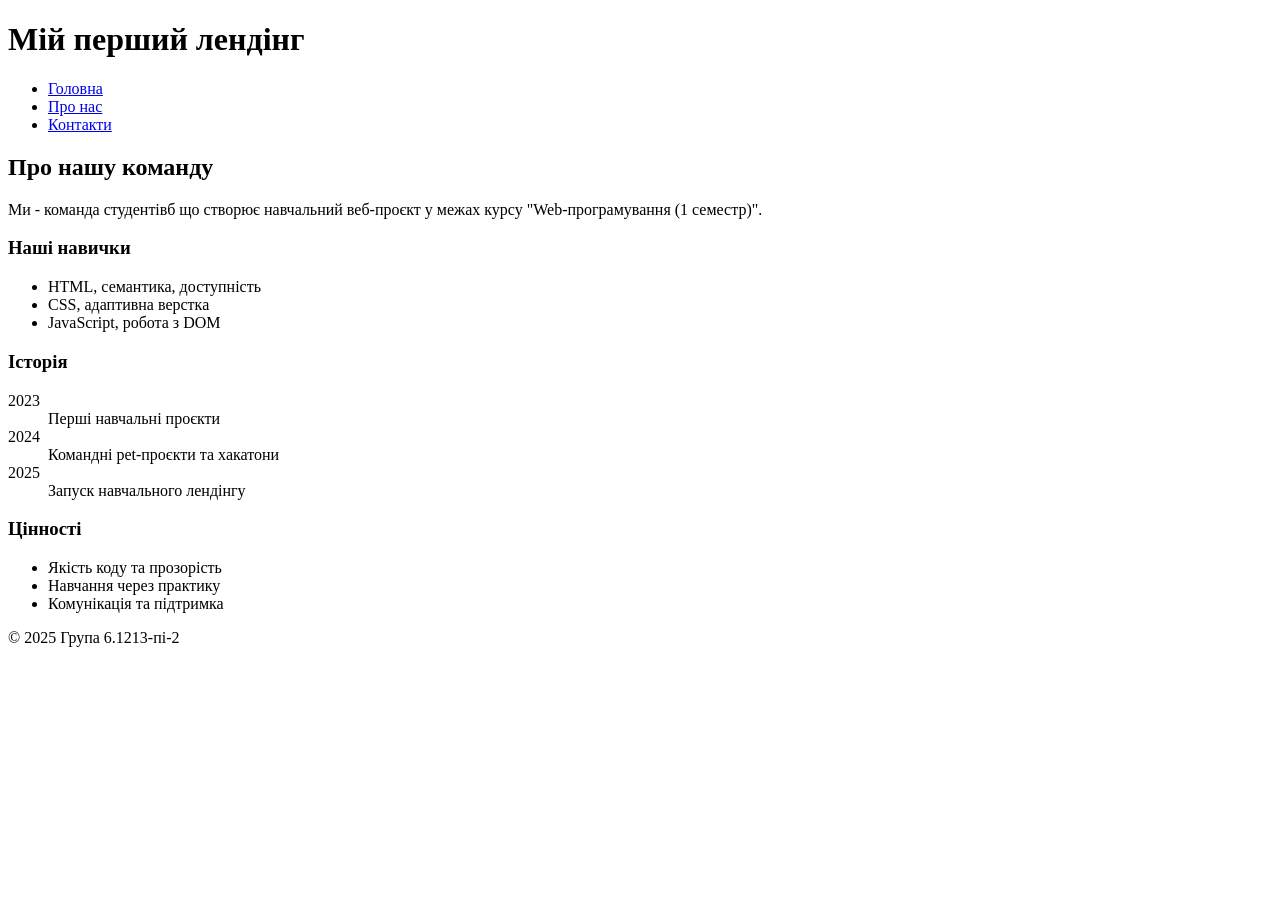
==== about.html @ 329094ee "Lab 2: Add html pages: about and contacts" ====
<!DOCTYPE html>
<html lang="uk">
    <head>
        <meta charset="UTF-8" />
        <meta name="viewport" content="width=device-width, initial-scale=1.0" />
        <title>Лабораторна 2 - Про нас</title>
        <meta name="descripiton" content="Інформація про команду, навички та історію розвитку проєкту."/>
        <link rel="icon" href="assets/images/favicon.ico" />
    </head>

    <body>
        <header class="site-header">
        <h1 id="site-title">Мій перший лендінг</h1>
        <nav class="site-nav" aria-label="Головна навігація">
            <ul>
                <li> <a href="index.html">Головна</a></li>
                <li> <a href="about.html" aria current="page">Про нас</a></li>
                <li> <a href="contacts.html">Контакти</a></li>
            </ul>
        </nav>
        </header>

    <main id="main">
        <article class="about-intro">
            <header><h2>Про нашу команду</h2></header>
            <p>Ми - команда студентівб що створює навчальний веб-проєкт у межах курсу "Web-програмування (1 семестр)". </p>
        </article>

        <section aria-labelledby="skills-title" class="skills">
            <h3 id="skills-title">Наші навички</h3>

            <ul>
                <li>HTML, семантика, доступність</li>
                <li>CSS, адаптивна верстка</li>
                <li>JavaScript, робота з DOM</li>
            </ul>
        </section>

        <section aria-labelledby="history-title" class="history">
            <h3 id="history-title">Історія</h3>
            
            <dl>
                <dt>2023</dt>
                <dd>Перші навчальні проєкти</dd>
                <dt>2024</dt>
                <dd>Командні pet-проєкти та хакатони</dd>
                <dt>2025</dt>
                <dd>Запуск навчального лендінгу</dd>
            </dl>
        </section>
    </main>


    <aside class="sidebar" aria-label="Додаткова інформація">
        <h3>Цінності</h3>
        
        <ul>
            <li>Якість коду та прозорість</li>
            <li>Навчання через практику</li>
            <li>Комунікація та підтримка</li>
        </ul>
    </aside>


        <footer class="site-footer">
        <p>© 2025 Група 6.1213-пі-2</p>
        </footer>
    </body>
</html>
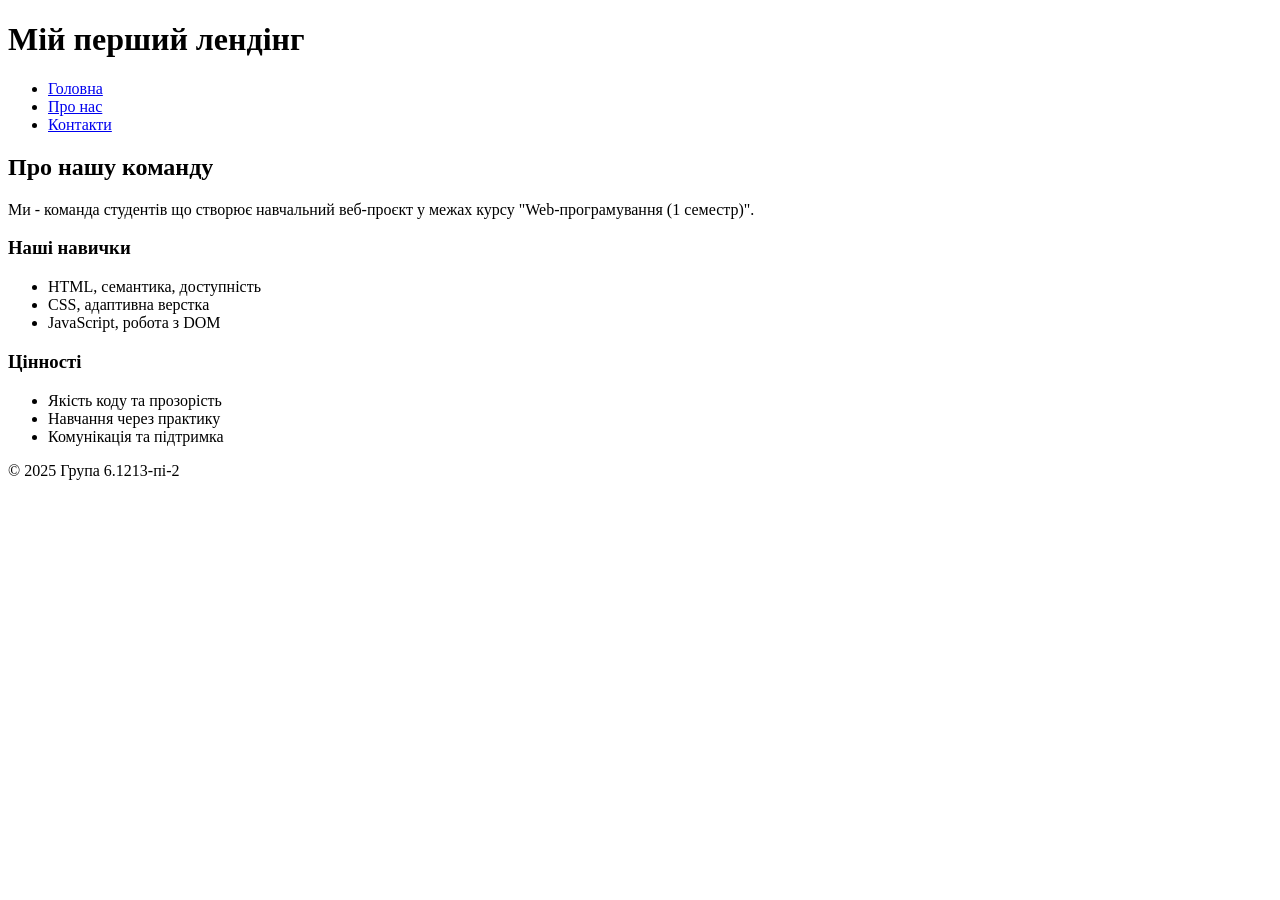
==== commit 22d86aab: "Lab3: Update html structure and add BEM" ====
--- a/about.html
+++ b/about.html
@@ -9,61 +9,50 @@
     </head>
 
     <body>
-        <header class="site-header">
-        <h1 id="site-title">Мій перший лендінг</h1>
-        <nav class="site-nav" aria-label="Головна навігація">
-            <ul>
-                <li> <a href="index.html">Головна</a></li>
-                <li> <a href="about.html" aria current="page">Про нас</a></li>
-                <li> <a href="contacts.html">Контакти</a></li>
+        <header class="header">
+        <h1 class="header__title">Мій перший лендінг</h1>
+        <nav class="navigation">
+            <ul class="navigation__list">
+                <li class="navigation__item"> <a href="index.html" class="navigation__link" >Головна</a></li>
+                <li class="navigation__item"> <a href="about.html" class="navigation__link" aria current="page">Про нас</a></li>
+                <li class="navigation__item"> <a href="contacts.html" class="navigation__link">Контакти</a></li>
             </ul>
         </nav>
-        </header>
+    </header>
 
-    <main id="main">
-        <article class="about-intro">
-            <header><h2>Про нашу команду</h2></header>
-            <p>Ми - команда студентівб що створює навчальний веб-проєкт у межах курсу "Web-програмування (1 семестр)". </p>
+    <main class="main">
+
+        <article class="about-article">
+            <h2 class="about-article__title">Про нашу команду</h2>
+            <p class="about-article__text">Ми - команда студентів що створює навчальний веб-проєкт у межах курсу "Web-програмування (1 семестр)". </p>
         </article>
 
-        <section aria-labelledby="skills-title" class="skills">
-            <h3 id="skills-title">Наші навички</h3>
+        <section class="skills">
+            <h3 class="skills__title">Наші навички</h3>
 
-            <ul>
-                <li>HTML, семантика, доступність</li>
-                <li>CSS, адаптивна верстка</li>
-                <li>JavaScript, робота з DOM</li>
+            <ul class="skills__list">
+                <li class="skills__item">HTML, семантика, доступність</li>
+                <li class="skills__item">CSS, адаптивна верстка</li>
+                <li class="skills__item">JavaScript, робота з DOM</li>
             </ul>
         </section>
 
-        <section aria-labelledby="history-title" class="history">
-            <h3 id="history-title">Історія</h3>
-            
-            <dl>
-                <dt>2023</dt>
-                <dd>Перші навчальні проєкти</dd>
-                <dt>2024</dt>
-                <dd>Командні pet-проєкти та хакатони</dd>
-                <dt>2025</dt>
-                <dd>Запуск навчального лендінгу</dd>
-            </dl>
-        </section>
     </main>
 
 
-    <aside class="sidebar" aria-label="Додаткова інформація">
-        <h3>Цінності</h3>
+    <aside class="sidebar sidebar--values" aria-label="Додаткова інформація">
+        <h3 class="sidebar__title">Цінності</h3>
         
-        <ul>
-            <li>Якість коду та прозорість</li>
-            <li>Навчання через практику</li>
-            <li>Комунікація та підтримка</li>
+        <ul class="sidebar__list">
+            <li class="sidebar__item">Якість коду та прозорість</li>
+            <li class="sidebar__item">Навчання через практику</li>
+            <li class="sidebar__item">Комунікація та підтримка</li>
         </ul>
     </aside>
 
 
-        <footer class="site-footer">
-        <p>© 2025 Група 6.1213-пі-2</p>
-        </footer>
+    <footer class="footer">
+        <p class="footer__text">© 2025 Група <span class="footer__group-name"> 6.1213-пі-2 </span></p>
+    </footer>
     </body>
 </html>
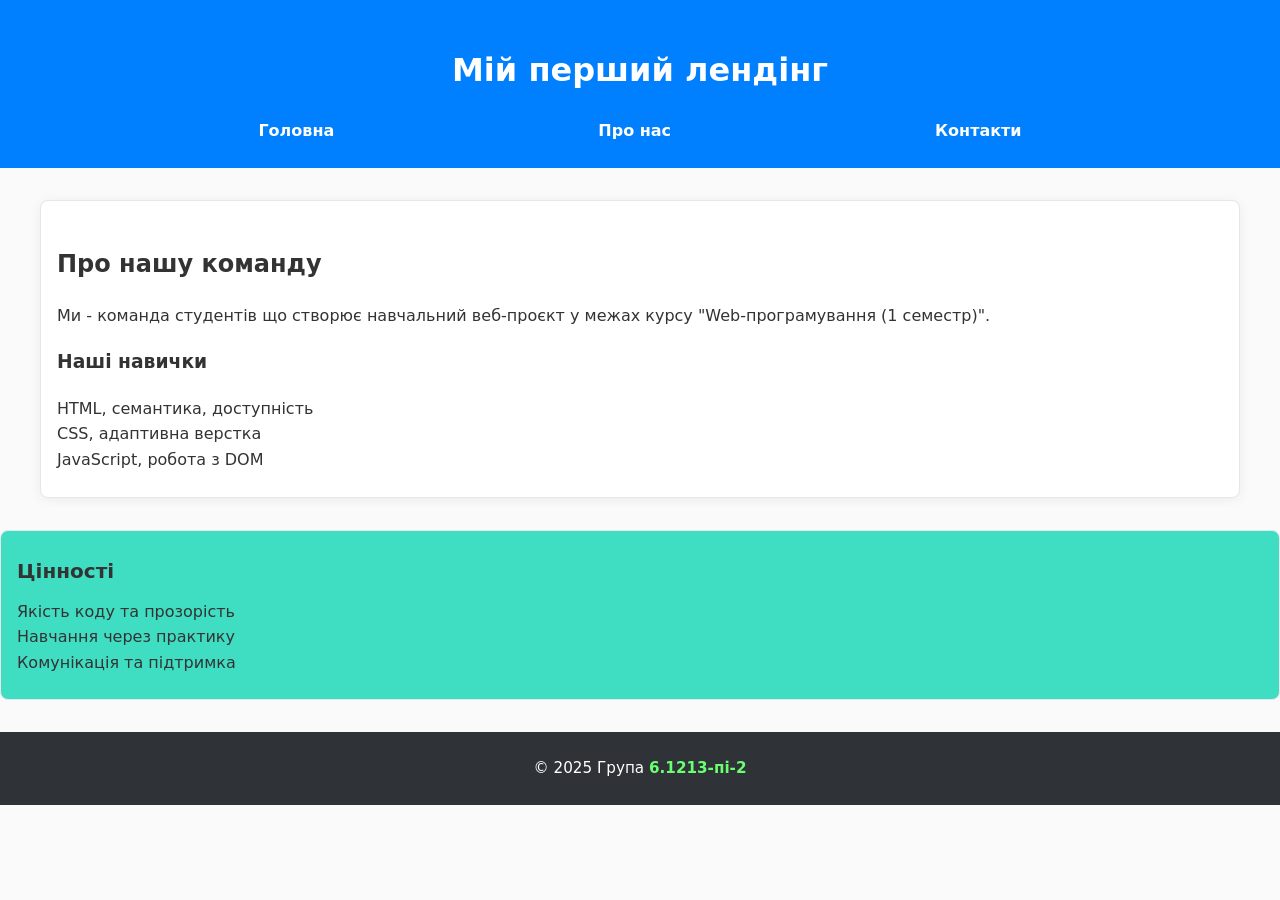
==== commit b75dc59e: "Lb3: Add styles.css" ====
--- a/about.html
+++ b/about.html
@@ -1,27 +1,29 @@
 <!DOCTYPE html>
 <html lang="uk">
-    <head>
-        <meta charset="UTF-8" />
-        <meta name="viewport" content="width=device-width, initial-scale=1.0" />
-        <title>Лабораторна 2 - Про нас</title>
-        <meta name="descripiton" content="Інформація про команду, навички та історію розвитку проєкту."/>
-        <link rel="icon" href="assets/images/favicon.ico" />
-    </head>
+<head>
+    <meta charset="UTF-8" />
+    <meta name="viewport" content="width=device-width, initial-scale=1.0" />
+    <meta name="descripiton" content="Інформація про команду, навички та історію розвитку проєкту."/>
+    <title>Лабораторна 2 - Про нас</title>
+    <link rel="icon" href="assets/images/favicon.ico" />
+    <link rel="stylesheet" href="styles.css"/>
+</head>
 
-    <body>
-        <header class="header">
+
+<body>
+    <header class="header">
         <h1 class="header__title">Мій перший лендінг</h1>
         <nav class="navigation">
-            <ul class="navigation__list">
-                <li class="navigation__item"> <a href="index.html" class="navigation__link" >Головна</a></li>
-                <li class="navigation__item"> <a href="about.html" class="navigation__link" aria current="page">Про нас</a></li>
-                <li class="navigation__item"> <a href="contacts.html" class="navigation__link">Контакти</a></li>
-            </ul>
+        <ul class="navigation__list">
+            <li class="navigation__item"> <a href="index.html" class="navigation__link" >Головна</a></li>
+            <li class="navigation__item"> <a href="about.html" class="navigation__link" aria current="page">Про нас</a></li>
+            <li class="navigation__item"> <a href="contacts.html" class="navigation__link">Контакти</a></li>
+        </ul>
         </nav>
     </header>
 
+
     <main class="main">
-
         <article class="about-article">
             <h2 class="about-article__title">Про нашу команду</h2>
             <p class="about-article__text">Ми - команда студентів що створює навчальний веб-проєкт у межах курсу "Web-програмування (1 семестр)". </p>
@@ -36,11 +38,10 @@
                 <li class="skills__item">JavaScript, робота з DOM</li>
             </ul>
         </section>
-
     </main>
 
 
-    <aside class="sidebar sidebar--values" aria-label="Додаткова інформація">
+    <aside class="sidebar sidebar--values" aria-label="Цінності">
         <h3 class="sidebar__title">Цінності</h3>
         
         <ul class="sidebar__list">
@@ -54,5 +55,5 @@
     <footer class="footer">
         <p class="footer__text">© 2025 Група <span class="footer__group-name"> 6.1213-пі-2 </span></p>
     </footer>
-    </body>
+</body>
 </html>
--- a/styles.css
+++ b/styles.css
@@ -0,0 +1,369 @@
+
+*, *::before, *::after {     /* врахування можливих додавань селекторів із псевдоелементами before/after */
+    box-sizing: border-box;  /* ширина/висота включає до content - padding+border */
+}
+
+/* оголошує css-змінні (custom properties) централізовані токени дизайну (кольори, відступи, радіуси) */
+:root {                      
+    --container-max: 1200px; /* максимальна ширина контенту */
+    /* відносно розміру шрифту кореня (html): html {font-size: 16px;}, 16px = 1 rem */
+    --space-1: 0.25rem;      /* 4px */
+    --space-2: 0.5rem;       /* 8px */
+    --space-3: 0.75rem;      /* 12px */
+    --space-4: 1rem;         /* 16px */
+    --space-5: 1.5rem;       /* 24px */
+    --space-6: 2rem;         /* 32px */
+    --space-7: 15rem;
+
+    --radius-1: 4px;
+    --radius-2: 8px;
+
+    --c-bg: #fafafa;       /* фон сторінки */
+    --c-surface: #ffffff;  /* фон «карток»/секцій */
+    --c-text: #333333;     /* основний текст */
+    --c-muted: #606368;    /* приглушений текст */
+    --c-border: #e5e7eb;   /* світла межа */
+    --c-primary: #007FFF;  /* базовий синій */
+    --c-hover: #00ace6;    /* темніший синій для hover */
+    --c-accent: #69ff70;   /* акцент для дрібних підсвіток */
+    --shadow-1: 0 2px 12px rgba(0,0,0,0.06); /* м’яка тінь */
+}
+
+/* Базова типографіка та фон документа */
+html { font-size: 16px;}      /* коренева база (1rem = 16px) */
+
+body {
+    margin: 0;                /* обнуляємо стандартні відступи браузера */
+    color: var(--c-text);     /* колір тексту зі змінної */
+    background: var(--c-bg);
+    font-family: system-ui, -apple-system, Segoe UI, Roboto, Arial, sans-serif; /* сучасний стек шрифтів */
+    line-height: 1.6;         /* міжрядкова відстань */
+}
+
+/* Скидання маркерів списків там, де потрібно керувати стилями вручну*/
+ul[class], ol[class] {
+    list-style: none;         /* вимикаємо маркери, якщо у списку є свій class */
+    margin: 0;
+    padding: 0;
+}
+
+/* Посилання за замовчуванням */
+a {
+    color: var(--c-hover);   /* фірмовий колір для посилань */
+    text-decoration: none;   /* знімаємо підкреслення (додамо на :hover) */
+}
+
+a:hover, a:focus-visible {
+    text-decoration: underline; /* повертаємо підкреслення при взаємодії */
+    outline: none;           /* outline прибираємо, бо використовуємо underline */
+}
+
+
+/*-----------------------------------------------------------------------------------------
+BEM: .header, .nav
+-------------------------------------------------------------------------------------------*/
+
+.header {
+    background: var(--c-primary);  /* суцільний колір фону шапки */
+    color: #fff;                 /* білий текст поверх синього */
+    padding: var(--space-5) var(--space-4); /* внутрішні відступи (top/bottom, left/right) */
+    text-align: center;            /* вирівнюємо контент по центру */
+}
+
+.header-title {
+    margin: 0;                     /* прибираємо дефолтний відступ заголовка */
+    font-size: 1.5rem;
+}
+
+/* Навігація як окремий блок */
+.navigation__list {
+    display: inline-flex;          /* виводимо пункти меню в рядок */
+    gap: var(--space-7);           /* проміжок між пунктами */
+    margin-top: var(--space-5);    /* відступ від заголовка */
+}
+
+.navigation__link {
+    color: #fff;                 /* білі лінк-и поверх синього фону */
+    font-weight: 600;              /* трохи щільніший текст */
+    padding: var(--space-2) var(--space-3); /* клікабельна зона (top/bottom, left/right) */
+    border-radius: var(--radius-1);         /* ледь заокруглені кути */
+}
+
+.navigation__link:hover, 
+.navigation__link:focus-visible {
+    background: rgba(255,255,255,0.15);   /* підсвічуємо елемент меню при взаємодії */
+}
+
+
+/*-----------------------------------------------------------------------------------------
+Основний контент - BEM: .main, .article
+-------------------------------------------------------------------------------------------*/
+
+.main {
+    max-width: var(--container-max);        /* обмежуємо ширину центрального контейнера */
+    margin: var(--space-6) auto;            /* центруємо (auto по горизонталі) + зовнішні відступи) */
+    padding: var(--space-5) var(--space-4); /* внутрішні відступи секції (top/bottom, left/right) */
+    background: var(--c-surface);           
+    border: 1px solid var(--c-border);      /* тонка рамка для відділення від фону */
+    border-radius: var(--radius-2);
+    box-shadow: var(--shadow-1);
+}
+
+.main__title {
+    margin: 0 0 var(--space-5);              /* прибираємо верхній відступ, додаємо нижній */
+    font-size: 1.75rem;                      /* видимий підзаголовок розділу */
+    line-height: 1.3;                        /* щільніший заголовок */
+}
+
+.article {
+    margin-bottom: var(--space-5);
+}
+
+.article + .article {
+    margin-top: var(--space-6);              /* відступ між статтями, якщо їх кілька */
+}
+
+.article__title {
+    margin: 0 0 var(--space-3);
+    font-size: 1.5rem;
+}
+
+.article__text {
+    margin: 0 0 var(--space-5);
+}
+
+
+/*-----------------------------------------------------------------------------------------
+Медіа-блок - BEM: .main, .article 
+            (<figure class="media article__media media--framed">...</figure>)
+-------------------------------------------------------------------------------------------*/
+.media {
+    margin: var(--space-5) 0;                /* відступи (top/bottom, left/right) */
+}
+
+.media--framed {
+    width: max-content;                      /* ширина = ширина контенту */
+    margin: 0 auto;                          /* відступи залишаються, але додається центрування */
+    background: #fafafa;                   /* ледь помітна підкладка */
+    border: 6px solid var(--c-border);       /* тонка рамка */
+    border-radius: var(--radius-2);
+    padding: var(--space-3);                 /* внутрішній відступ контенту */
+}
+
+.media__img {
+    display: block;
+    width: 100%;
+    height: auto;
+    border-radius: var(--radius-1);
+}
+
+.media__caption {
+    margin-top: var(--space-2);
+    color: var(--c-muted);
+    font-size: 0.875rem;
+    text-align: center;
+} 
+
+
+/*-----------------------------------------------------------------------------------------
+BEM: .services
+-------------------------------------------------------------------------------------------*/
+
+.services__title {
+    margin: 0 0 var(--space-3);
+    font-size: 1.25rem;
+}
+
+.services__table {
+    width: 100%;                             /* таблиця займає всю доступну ширину */
+    border-collapse: collapse;               /* межі клітинок складаються в одну лінію */
+    border: 1px solid var(--c-border);
+    border-radius: var(--radius-1);
+    overflow: hidden;                        /* обрізає елемент який виходить за межі блоку */
+}
+
+.services__header,
+.services__cell {
+    padding: var(--space-3) var(--space-4);  /* внутрішні відступи (top/bottom, left/right) */
+    border-bottom: 1px solid var(--c-border); /* горизонтальні лінії між рядками */
+}
+
+.servides__header {
+    background:#f7f7f9;                    /* світлий фон заголовків стовпців */
+    text-align: left;                        /* вирівнювання тексту */
+    font-weight: 600;                        /* Semi-Bold */
+}
+
+
+/*-----------------------------------------------------------------------------------------
+BEM: .sidebar + модифікатори
+-------------------------------------------------------------------------------------------*/
+
+.sidebar {
+    background: var(--c-surface); 
+    border: 1px solid var(--c-border);
+    border-radius: var(--radius-2);
+    padding: var(--space-5) var(--space-4);
+    margin: var(--space-5) 0;                /* відступи від інших блоків (top/bottom, left/right) */
+}
+
+.sidebar__title {
+    margin: 0 0 var(--space-3);
+    font-size: 1.25rem;
+}
+
+.sidebar__list {
+    display: grid;                            /* сітка для однакових відступів між пунктами */
+}
+
+.sidebar__item {
+    color: var(--c-text);                     /* спадкуємо загальний колір тексту */
+}
+
+.sidebar__link {
+    color: var(--c-hover);                  /* підкреслюємо, що це посилання */
+}
+
+.sidebar__link:hover,
+.sidebar__link:focus-visible {
+    text-decoration: underline;               /* підкреслення при взаємодії */
+}
+.sidebar--links {
+    background: #F0FFFF;                    /* колір тла модифікатора */
+}  
+
+.sidebar--values {
+    background: #3fdec3;                    /* колір тла модифікатора */
+}
+
+.sidebar--social {
+    background: #ade3f8;                    /* колір тла модифікатора */
+}
+
+
+/*-----------------------------------------------------------------------------------------
+BEM: .footer
+-------------------------------------------------------------------------------------------*/
+.footer {
+    background: #2f3338;                    /* темний фон */
+    color: #fff;                            /* світлий текст */
+    text-align: center;                       /* центруємо вміст */
+    padding: var(--space-5) var(--space-4);   /* внутрішні відступи */
+    margin-top: var(--space-6);               /* відділяємо від контенту зверху */
+}
+
+.footer__text {
+    margin: 0;
+    font-size: 0.95rem;
+}
+.footer__group-name {
+    color: var(--c-accent);               /* виділяємо назву групи акцентним кольором */
+    font-weight: 700;                     /* підсилюємо */
+}
+
+
+/*-----------------------------------------------------------------------------------------
+BEM: .contact-form
+-------------------------------------------------------------------------------------------*/
+
+/* Обгортка форми */
+.contact-form {
+    width:100%;                           /* форма тягнеться на всю ширину контейнера */
+    max-width: 640px;                     /* але не більше за 640px — комфортна читабельність */
+    margin: 0 auto;                       /* центруємо форму в межах .main */
+    padding: var(--space-6);
+    background: #ffffff;         
+    border: 1px solid var(--c-border);    
+    border-radius: var(--radius-2);       
+    box-shadow: var(--shadow-1);          /* легка тінь — візуально піднімає форму над фоном */
+}
+
+/* Загальне для рядків форми */
+.contact-form__item {
+    display: grid;                        /* сітка для вертикального вирівнювання лейбла і поля */
+    gap: var(--space-2);                  /* проміжки між label та input */
+    margin-bottom: var(--space-4);        /* відступ низу рядка від наступного рядка */
+}
+
+.contact-form__label {
+    font-weight: 600;                     /* робимо лейбл трошки помітнішим */
+    line-height: 1.3;                     /* компактніший міжрядковий інтервал */
+}
+
+.contact-form__input,
+.contact-form__textarea {
+    width: 100%;                          /* поля займають всю доступну ширину в контейнері */
+    padding: var(--space-3) var(--space-4); /* комфортна «клікабельна» зона навколо тексту */
+    font-size: 1rem;                      /* зручний розмір шрифта для введення */
+    line-height: 1.4;                     /* висота рядка для читабельності */
+    color: var(--c-text);                 /* колір тексту */
+    background: #fff;                   /* білий фон поля */
+    border: 1px solid #cbd5e1;          /* спокійна сіро-блакитна рамка (дружня для очей) */
+    border-radius: var(--radius-1);       /* ледь заокруглені кути */
+    outline: none;                        /* прибираємо стандартний outline браузера (замінюємо своїм) */
+    transition: border-color .2s ease, box-shadow .2s ease; /* плавний фокус/hover */
+}
+
+.contact-form__input::placeholder,
+.contact-form__textarea::placeholder {
+    color: #94a3b8;                     /* приглушений колір підказки */
+}
+
+.contact-form__input:hover,
+.contact-form__textarea:hover {
+    border-color: #94a3b8;              /* трохи темніша рамка при наведенні */
+}
+
+.contact-form__input:focus,
+.contact-form__textarea:focus {
+    border-color: var(--c-primary);       /* підсвічуємо основним кольором */
+    box-shadow: 0 0 0 3px rgba(13,110,253,0.15); /* «glow»-кільце як дружній фокус-індикатор */
+}
+
+/* Висота textarea за замовчуванням і можливість змінювати */
+.contact-form__textarea {
+    min-height: 8rem;                     /* стартова висота (≈128px) */
+    resize: vertical;                     /* дозволяємо тягнути тільки за висотою (до цього можна було розтягувати не контрольовано) */
+}
+
+/* Валідація HTML5 (базова) */
+.contact-form__input:required:user-invalid,
+.contact-form__textarea:required:user-invalid {
+    border-color: #dc3545;              /* червона рамка для некоректного вводу */
+}
+.contact-form__input:required:valid,
+.contact-form__textarea:required:valid {
+    border-color: #198754;              /* зелена рамка для коректного вводу */
+}
+
+
+/* Кнопка відправки */
+.contact-form__button {
+    display: inline-flex;                  /* дає кращий контроль за вирівнюванням контенту кнопки */
+    align-items: center;                   /* вертикальне вирівнювання тексту/іконки всередині */
+    gap: var(--space-2);                   /* якщо додасте іконку — буде проміжок */
+    padding: var(--space-3) var(--space-6);/* вертикальний/горизонтальний відступи */
+    border: none;                          /* прибираємо стандартну рамку */
+    border-radius: var(--radius-2);        /* округлення кутів для дружнього вигляду */
+    background: var(--c-primary);          /* основний колір фону */
+    color: #fff;                         /* білий текст поверх синього */
+    font-weight: 600;                      /* трохи щільніший шрифт */
+    cursor: pointer;                       /* рука-покажчик → елемент клікабельний */
+     box-shadow: var(--shadow-1);          /* легка тінь робить кнопку виразнішою */
+    transition: background .2s ease, transform .05s ease; /* плавні стани */
+}
+
+.contact-form__button:hover,
+.contact-form__button:focus-visible {
+    background: var(--c-hover);            /* зміна кольору фону при взаємодії */
+
+}
+
+.contact-form__button:active {
+    transform: translateY(1px);            /* мікро-натискання (анімація) */
+}
+
+.contact-form__button:disabled {
+    opacity: 0.6;                          /* зменшуємо помітність, коли кнопка неактивна */
+    cursor: not-allowed;                   /* курсор показує, що взаємодія недоступна */
+}
